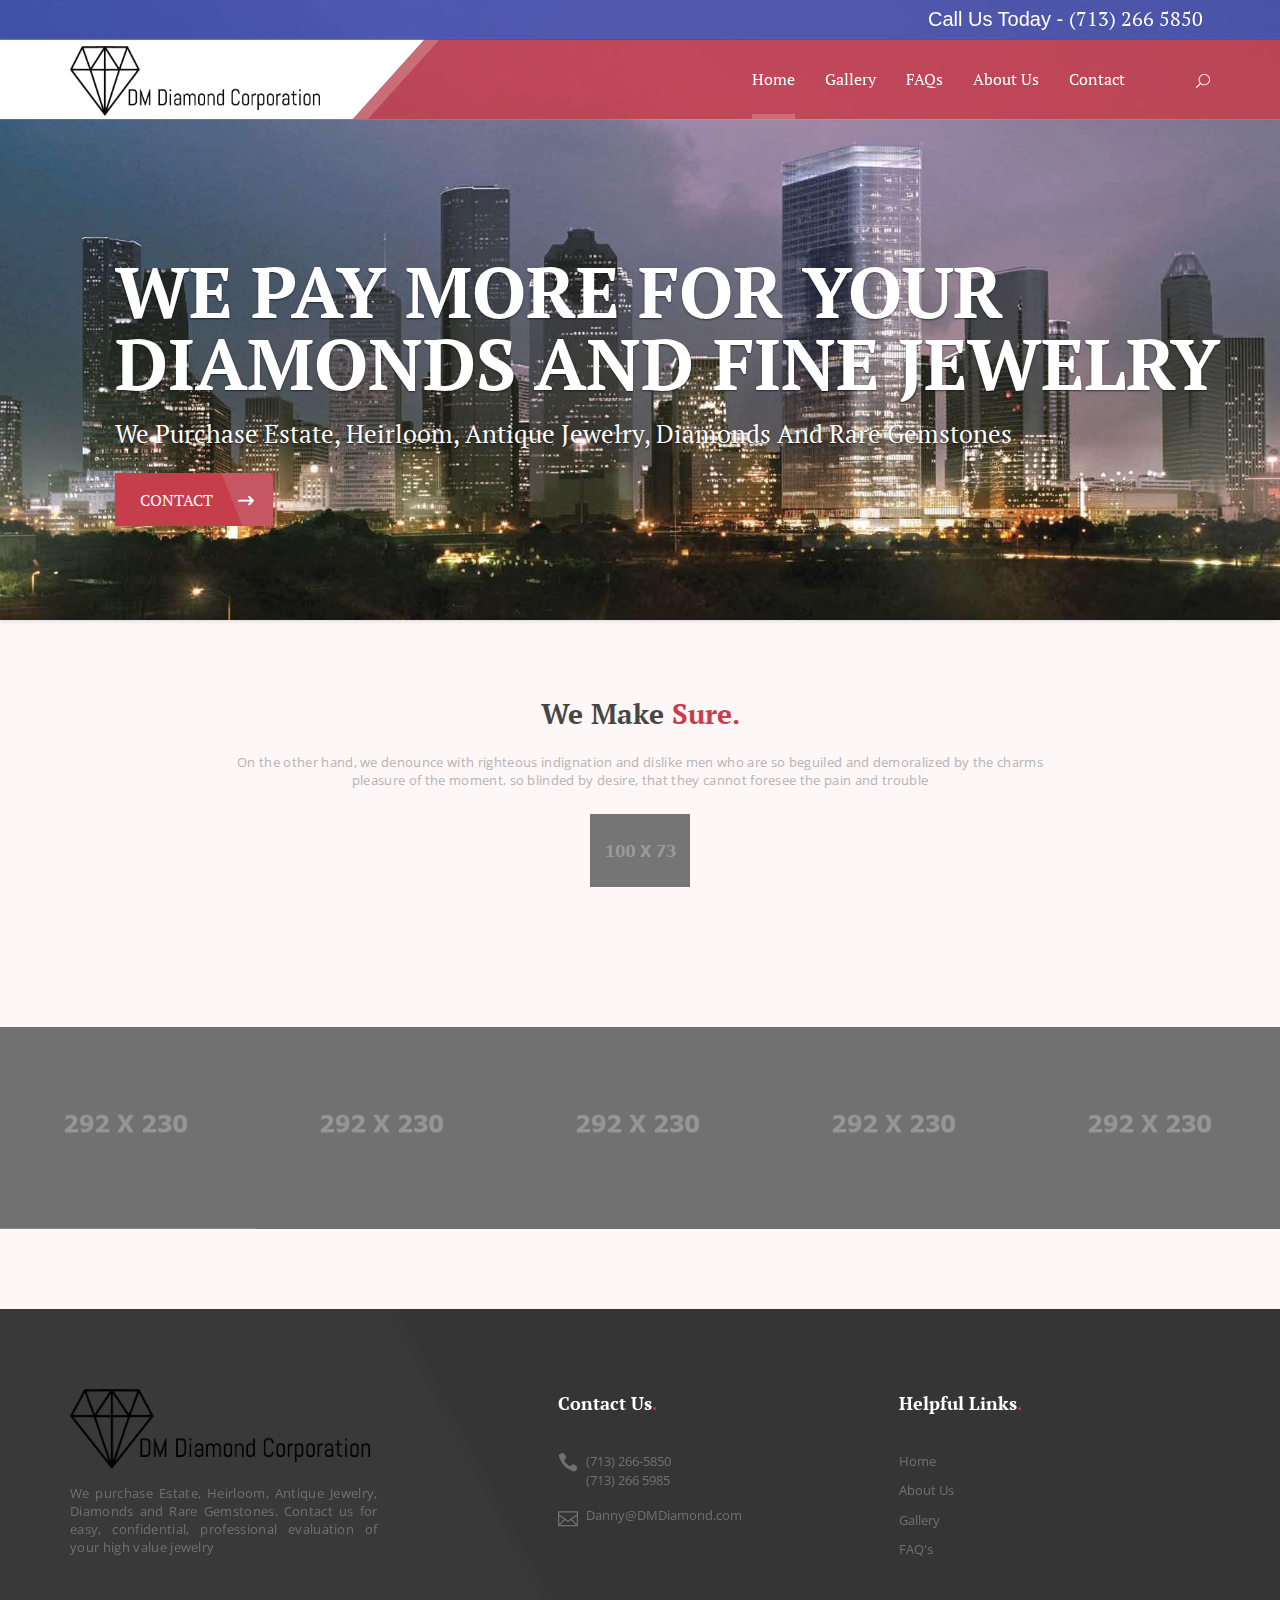
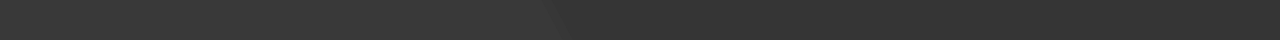
==== home.html @ f1d13ac7 "first commit" ====
<!DOCTYPE html>
<html lang="en">
<head>
    <meta charset="UTF-8">
    <title>Houston Diamond and Jewelry Buyers</title>

    <meta name="description" content="Houston Diamond Buyers - Jewlery Buyer - Diamond Wholesale - certified diamonds - estate - antique - heirloom - high value fine jewerly">
    <meta name="author" content="Lucid_Lunchbox">
    
    <meta name="viewport" content="width=device-width, initial-scale=1.0">
    <!-- <meta http-equiv="X-UA-Compatible" content="IE=9" />-->
    
    <!--Preloader CSS -->
    <link rel="stylesheet" href="css/preloader.css" />
    
    <!-- CSS -->
    <link rel="stylesheet" href="css/bootstrap.css" />
    <!-- Font icons -->
    <link href='http://fonts.googleapis.com/css?family=Open+Sans:300italic,400italic,600italic,700italic,800italic,400,300,600,700,800' rel='stylesheet' type='text/css'>
    <link href='http://fonts.googleapis.com/css?family=PT+Serif:400,400italic,700italic' rel='stylesheet' type='text/css'>
    <!--[if IE 7]>
    <link rel="stylesheet" href="css/fontello-ie7.css" ><![endif]-->
    
    <!-- Owl Carousel -->
    <link rel="stylesheet" href="css/owl.carousel.css" />
    <link rel="stylesheet" href="css/owl.theme.css" />
    <link rel="stylesheet" href="css/jquery.bxslider.css" />
    <!-- animate CSS -->
    <link rel="stylesheet" href="css/animate.css" />
    <!-- Custom CSS -->
    <link rel="stylesheet" href="css/search.css" />
    <link rel="stylesheet" href="css/font.css" />
    <link rel="stylesheet" href="css/style.css" />
    <link rel="stylesheet" href="css/responsive.css" />
    
    <!-- FAV AND TOUCH ICONS -->
    <link rel="icon" href="images/favicon.ico">
    <link rel="apple-touch-icon" href="images/apple-touch-icon.png">
    <link rel="apple-touch-icon" sizes="72x72" href="images/apple-touch-icon-72x72.png">
    <link rel="apple-touch-icon" sizes="114x114" href="images/apple-touch-icon-114x114.png">
    
    <!-- HTML5 shim, for IE6-8 support of HTML5 elements -->
    <!--[if lt IE 9]>
        <script src="http://html5shim.googlecode.com/svn/trunk/html5.js"></script>        
    <![endif]-->

    <!-- Media queries -->
    <!--[if lt IE 9]>
        <script src="http://css3-mediaqueries-js.googlecode.com/svn/trunk/css3-mediaqueries.js"></script>
    <![endif]-->
</head>

<body>

    <!-- Preloader -->
     <div id="SitePreloader">
        <div id="pre-loader"><div id="spinner"></div></div>
    </div>
    <!-- Preloader end -->
    
    <!-- Header Start -->
    <header class="header" id="header" >

        <ul class="bxslider">
            <li>
               <div class="item">
                    <img src="images/slider/1.jpg" alt="Houston Diamonds and Fine Jewerly" height="620px" />
                    <div class="carousel-caption">
                        <div class="container">
                            <h1>We Pay More For your Diamonds and Fine Jewelry</h1>
                            <h6>We purchase Estate, Heirloom, Antique Jewelry, Diamonds and Rare Gemstones</h6>
                            <a href="contact.html" class="btn">
                                <span class="btn-text">Contact</span> 
                                <strong class="btn-icon">
                                    <span class="arrow_right"></span>     
                                </strong>
                            </a>
                        </div>    
                     </div>
                    
                </div>
                    
            </li>

            
        </ul><!-- /.bxSlider -->
          
        <div class="top-bar">
            <div class="container" align="right">
                <span style="font-size:20px;">Call Us Today - <a href="+7132665850" style="color:#ffffff">(713) 266 5850</a></span> &nbsp;
            
            
            </div>
        </div><!-- /.top-bar -->
        <div class="navbar navbar-home navbar-fixed-top" role="navigation">
            <div class="brand-nav">
                <div class="leftDiv"></div>
                <div class="container">
                    <div class="row">
                        <div class="col-sm-3">
                            <a href="home.html"><img src="images/logo.png" alt="logo" height="70px" width="250px" /></a>
                        </div>
                        <div class="col-sm-9 navfix">
                            <nav class="navbar navbar-default navbar-fixed-top">
                                <div class="container-fluid">
                                    <!-- Brand and toggle get grouped for better mobile display -->
                                    <div class="navbar-header">
                                        <button type="button" class="navbar-toggle collapsed" data-toggle="collapse" data-target="#bs-example-navbar-collapse-1" aria-expanded="false">
                                            <span class="sr-only">Toggle navigation</span>
                                            <span class="icon-bar"></span>
                                            <span class="icon-bar"></span>
                                            <span class="icon-bar"></span>
                                        </button>
                                    </div>

                                    <!-- Collect the nav links, forms, and other content for toggling -->
                                    <div class="collapse navbar-collapse" id="bs-example-navbar-collapse-1">
                                        <ul class="nav navbar-nav">
                                            <li class="active"><a href="home.html">Home</a></li>
                                            <li><a href="gallery.html">Gallery</a></li>
                                            <li><a href="faq.html">FAQs</a></li>
                                            <li><a href="about.html">About Us</a></li>
                                            <li><a href="contact.html">Contact</a></li>
                                        </ul>
                                    </div><!-- /.navbar-collapse -->
                                </div><!-- /.container-fluid -->
                                    <div class="barIcon">
                                        <div id="sb-search" class="sb-search">
                                            <form>
                                                <input class="sb-search-input" placeholder="Search" type="text" value="" name="search" id="search">
                                                <input class="sb-search-submit" type="submit" value="">
                                                <span class="fa icon_search"></span>
                                            </form>
                                        </div>
                                    </div>
                                </div>
                            </nav>
                        </div>
                    </div>
                </div>
            </div>
        </div><!-- /.navbar -->
    </header>
    <!-- Header End -->
    
    <!-- Intro Section Start -->
    <section class="intro">
        <div class="container text-center">
            <h2>We Make <strong class="red">Sure.</strong></h2>  
            <p>On the other hand, we denounce with righteous indignation and dislike men who are so beguiled and demoralized by the charms pleasure of the moment, so blinded by desire, that they cannot foresee the pain and trouble</p>
            <img src="images/signature.png" alt="signature"/>
        </div>
    </section>

    
    <!-- Case Study Start -->
    <section class="case-studies" id="case">
        <div class="picture-gallery">
                
            
            <div id="owl-last">
          
                <div class="item">
                    <a href="case.html">
                        <img src="images/case/1.png" alt="Owl Image">
                        <div class="owl-lasttext case-effect">
                            <p>Insuerance Issue</p>
                        </div>
                    </a>    

                </div>
                
                <div class="item">
                    <a href="case.html">
                        <img src="images/case/2.png" alt="Owl Image">
                        <div class="owl-lasttext case-effect">
                            <p>Insuerance Issue</p>
                        </div>
                    </a>    

                </div>
                
                <div class="item">
                    <a href="case.html">
                        <img src="images/case/3.png" alt="Owl Image">
                        <div class="owl-lasttext case-effect">
                            <p>Insuerance Issue</p>
                        </div>
                    </a>    
                </div>
                
                <div class="item">
                    <a href="case.html">
                        <img src="images/case/4.png" alt="Owl Image">
                        <div class="owl-lasttext case-effect">
                            <p>Insuerance Issue</p>
                        </div>
                    </a>    
                </div>
                
                <div class="item">
                    <a href="case.html">    
                        <img src="images/case/5.png" alt="Owl Image">
                        <div class="owl-lasttext case-effect">
                            <p>Insuerance Issue</p>
                        </div>
                    </a>    
                </div>
                
                
                <div class="item">
                    <a href="case.html">
                        <img src="images/case/1.png" alt="Owl Image">
                        <div class="owl-lasttext case-effect">
                            <p>Insuerance Issue</p>
                        </div>
                    </a>    

                </div>
                
                <div class="item">
                    <a href="case.html">
                        <img src="images/case/2.png" alt="Owl Image">
                        <div class="owl-lasttext case-effect">
                            <p>Insuerance Issue</p>
                        </div>
                    </a>    

                </div>
                
                <div class="item">
                    <a href="case.html">
                        <img src="images/case/3.png" alt="Owl Image">
                        <div class="owl-lasttext case-effect">
                            <p>Insuerance Issue</p>
                        </div>
                    </a>    
                </div>
                
                <div class="item">
                    <a href="case.html">
                        <img src="images/case/4.png" alt="Owl Image">
                        <div class="owl-lasttext case-effect">
                            <p>Insuerance Issue</p>
                        </div>
                    </a>    
                </div>
                
                <div class="item">
                    <a href="case.html">    
                        <img src="images/case/5.png" alt="Owl Image">
                        <div class="owl-lasttext case-effect">
                            <p>Insuerance Issue</p>
                        </div>
                    </a>    
                </div>
                
              
            </div>
    
        </div>
    </section>
    <!-- Case Study End -->
   
    
    
    <footer>    
        <div class="footer">
            <div class="overlay">    
                <div class="container">
                    <div class="row">
                        <div class="col-md-5 col-sm-12 z-index">
                            <div class="footer-left">
                                <a href="home.html"><img src="images/logo.png" width="300px" height="80px" alt="logo2" /></a>
                                <p>We purchase Estate, Heirloom, Antique Jewelry, Diamonds and Rare Gemstones.  Contact us for easy, confidential, professional evaluation of your high value jewelry

 </p>


                            </div>
                        </div>
                        <div class="col-md-7 col-sm-12">
                            <div class="row">
                                <div class="col-md-6 col-sm-6 col-xs-12 z-index">
                                    <div class="contact-area">
                                        <h3>Contact Us<strong class="red">.</strong></h3>


                                        <div class="form-group">
                                            <div class="colxs1"><i class="icon_phone"></i></div>
                                            <div class="colxs11"><span><a href="+7132665850">(713) 266-5850</a><br/><a href="+7132665985">(713) 266 5985</a></span></div>
                                         </div>

                                        <div class="form-group">
                                            <div class="colxs1"><i class=" icon_mail_alt"></i></div>
                                            <div class="colxs11"><a href="danny@dmdiamond.com"> Danny@DMDiamond.com</a></div>
                                         </div>
                                        </div>
                                </div>

                                 <div class="col-md-3 col-sm-3 col-xs-6 z-index">
                                    <h3>Helpful Links<strong class="red">.</strong></h3>
                                    <ul class="list-unstyled">
                                        <li><a href="home.html">Home</a></li>    
                                        <li><a href="about.html">About Us</a></li>    
                                        <li><a href="gallery.html">Gallery</a></li>                                    
                                        <li><a href="faqs.html">FAQ's</a></li>    
                                    </ul>
                                </div>

                                
 


                            </div>
                        </div>
                    </div>
                </div>
            
                </div>
          <!-- Branding  <div class="copy-right text-center">
                <p> &copy; ThemeBeer. All rights reserved.</p>
            </div>
          -->  
            
        
        </div>   
    </footer>
    
    <script src="js/jquery-2.1.3.js"></script>
    <script src="js/bootstrap.js"></script>
    <script src="js/owl.carousel.js"></script>
    <script src="js/jquery.bxslider.js"></script>
    <script src="js/counter.js"></script>
    <script src="js/classie.js"></script>
    <script src="js/uisearch.js"></script>
    <script src="js/wow.min.js"></script>
    <!-- Navigation -->
    <script src="js/jquery.nav.js"></script>
    <script type="text/javascript" src="js/jquery.scrollTo.min.js"></script>
    <script type="text/javascript" src="js/jquery.localScroll.min.js"></script>
    <!-- Custom Script -->
    <script type="text/javascript" src="js/custom.js"></script>   
    <script>
        new WOW().init();
    </script>
    
</body>
</html>
---- css/preloader.css ----
#SitePreloader {
    position: fixed;
    z-index: 99999;
    width: 100%;
    height: 100%;
    top: 0;
    left: 0;
    background-color: #f1f1f1;
    color: #524D48;
}
#pre-loader {
	display: block;
	position: relative;
	left: 50%;
	top: 50%;
  width:40px;
  height:40px;
  border-radius:50%;
  background:linear-gradient(rgba(175, 55, 67, 1) -40%,rgba(159, 63, 73, 0.3) 60%);
  animation:rotate-right 1.8s linear infinite;
}

#pre-loader #spinner {
  padding:5px;
  animation:rotate-left .6s linear infinite;
}
#spinner:after {
  content:"";
  display:block;
  width:30px;
  height:30px;
  border-radius:50%;
  background:#f1f1f1;
}

@keyframes rotate-right {
  0% {transform:rotate(0deg);}
  100% {transform:rotate(360deg);}
}
@keyframes rotate-left {
  0% {transform:rotate(0deg);}
  100% {transform:rotate(-360deg);}
}
---- css/search.css ----
.sb-search {
	position: relative;
	margin-top: 10px;
	width: 0%;
	min-width: 60px;
	height: 60px;
	float: right;
	overflow: hidden;
	-webkit-transition: width 0.3s;
	-moz-transition: width 0.3s;
	transition: width 0.3s;
	-webkit-backface-visibility: hidden;
}
.sb-search-input {
	position: absolute;
	top: 0;
	right: 0;
	border: none;
	outline: none;
	background: transparent;
	width: 80%;
	height: 60px;
	margin: 0;
	z-index: 10;
	padding: 20px 65px 20px 20px;
	font-size: 13px;
	color: #fff;
	border-bottom: 5px solid transparent;
}
.sb-search-input::-webkit-input-placeholder {
	color: #fff;
	opacity: 1;
}

.sb-search-input::-moz-placeholder {
	color: #fff;
	opacity: 1;
}

.sb-search-input:-ms-input-placeholder {
	color: #fff;
	opacity: 1;
}

.barIcon .fa,
.sb-search-submit  {
	display: block;
	position: absolute;
	right: 0;
	top: 0;
	padding: 0;
	margin: 25px 0 0;
	text-align: center;
	cursor: pointer;
}

.sb-search-submit {
	/*background: #fff; /* IE needs this */*/
	-ms-filter: "progid:DXImageTransform.Microsoft.Alpha(Opacity=0)"; /* IE 8 */
    filter: alpha(opacity=0); /* IE 5-7 */
    opacity: 0;
	color: transparent;
	border: none;
	outline: none;
	z-index: -1;
}
.barIcon .fa {
	display: inline-block;
	color: #fff;
	/* background: rgba(197, 55, 70, 0.85) none repeat scroll 0 0; */
	z-index: 90;
	font-size: 14px;
	speak: none;
	font-style: normal;
	font-weight: normal;
	font-variant: normal;
	text-transform: none;
	-webkit-font-smoothing: antialiased;
}

/* Open state */
.sb-search.sb-search-open,
.no-js .sb-search {
	width: 100%;
}

.sb-search.sb-search-open .fa,
.no-js .sb-search .fa {
	/*background: #da6d0d;*/
	color: #fff;
	z-index: 11;
}

.sb-search.sb-search-open .sb-search-input {
    background: #b34552;
    border-bottom: 5px solid #cd6d77;
}

.sb-search.sb-search-open .sb-search-submit,
.no-js .sb-search .sb-search-submit {
	z-index: 200;
}
---- css/font.css ----
@font-face {
	font-family: 'ElegantIcons';
	src:url('fonts/ElegantIcons.eot');
	src:url('fonts/ElegantIcons.eot?#iefix') format('embedded-opentype'),
		url('fonts/ElegantIcons.woff') format('woff'),
		url('fonts/ElegantIcons.ttf') format('truetype'),
		url('fonts/ElegantIcons.svg#ElegantIcons') format('svg');
	font-weight: normal;
	font-style: normal;
}

/* Use the following CSS code if you want to use data attributes for inserting your icons */
[data-icon]:before {
	font-family: 'ElegantIcons';
	content: attr(data-icon);
	speak: none;
	font-weight: normal;
	font-variant: normal;
	text-transform: none;
	line-height: 1;
	-webkit-font-smoothing: antialiased;
	-moz-osx-font-smoothing: grayscale;
}

/* Use the following CSS code if you want to have a class per icon */
/*
Instead of a list of all class selectors,
you can use the generic selector below, but it's slower:
[class*="your-class-prefix"] {
*/
.arrow_up, .arrow_down, .arrow_left, .arrow_right, .arrow_left-up, .arrow_right-up, .arrow_right-down, .arrow_left-down, .arrow-up-down, .arrow_up-down_alt, .arrow_left-right_alt, .arrow_left-right, .arrow_expand_alt2, .arrow_expand_alt, .arrow_condense, .arrow_expand, .arrow_move, .arrow_carrot-up, .arrow_carrot-down, .arrow_carrot-left, .arrow_carrot-right, .arrow_carrot-2up, .arrow_carrot-2down, .arrow_carrot-2left, .arrow_carrot-2right, .arrow_carrot-up_alt2, .arrow_carrot-down_alt2, .arrow_carrot-left_alt2, .arrow_carrot-right_alt2, .arrow_carrot-2up_alt2, .arrow_carrot-2down_alt2, .arrow_carrot-2left_alt2, .arrow_carrot-2right_alt2, .arrow_triangle-up, .arrow_triangle-down, .arrow_triangle-left, .arrow_triangle-right, .arrow_triangle-up_alt2, .arrow_triangle-down_alt2, .arrow_triangle-left_alt2, .arrow_triangle-right_alt2, .arrow_back, .icon_minus-06, .icon_plus, .icon_close, .icon_check, .icon_minus_alt2, .icon_plus_alt2, .icon_close_alt2, .icon_check_alt2, .icon_zoom-out_alt, .icon_zoom-in_alt, .icon_search, .icon_box-empty, .icon_box-selected, .icon_minus-box, .icon_plus-box, .icon_box-checked, .icon_circle-empty, .icon_circle-slelected, .icon_stop_alt2, .icon_stop, .icon_pause_alt2, .icon_pause, .icon_menu, .icon_menu-square_alt2, .icon_menu-circle_alt2, .icon_ul, .icon_ol, .icon_adjust-horiz, .icon_adjust-vert, .icon_document_alt, .icon_documents_alt, .icon_pencil, .icon_pencil-edit_alt, .icon_pencil-edit, .icon_folder-alt, .icon_folder-open_alt, .icon_folder-add_alt, .icon_info_alt, .icon_error-oct_alt, .icon_error-circle_alt, .icon_error-triangle_alt, .icon_question_alt2, .icon_question, .icon_comment_alt, .icon_chat_alt, .icon_vol-mute_alt, .icon_volume-low_alt, .icon_volume-high_alt, .icon_quotations, .icon_quotations_alt2, .icon_clock_alt, .icon_lock_alt, .icon_lock-open_alt, .icon_key_alt, .icon_cloud_alt, .icon_cloud-upload_alt, .icon_cloud-download_alt, .icon_image, .icon_images, .icon_lightbulb_alt, .icon_gift_alt, .icon_house_alt, .icon_genius, .icon_mobile, .icon_tablet, .icon_laptop, .icon_desktop, .icon_camera_alt, .icon_mail_alt, .icon_cone_alt, .icon_ribbon_alt, .icon_bag_alt, .icon_creditcard, .icon_cart_alt, .icon_paperclip, .icon_tag_alt, .icon_tags_alt, .icon_trash_alt, .icon_cursor_alt, .icon_mic_alt, .icon_compass_alt, .icon_pin_alt, .icon_pushpin_alt, .icon_map_alt, .icon_drawer_alt, .icon_toolbox_alt, .icon_book_alt, .icon_calendar, .icon_film, .icon_table, .icon_contacts_alt, .icon_headphones, .icon_lifesaver, .icon_piechart, .icon_refresh, .icon_link_alt, .icon_link, .icon_loading, .icon_blocked, .icon_archive_alt, .icon_heart_alt, .icon_star_alt, .icon_star-half_alt, .icon_star, .icon_star-half, .icon_tools, .icon_tool, .icon_cog, .icon_cogs, .arrow_up_alt, .arrow_down_alt, .arrow_left_alt, .arrow_right_alt, .arrow_left-up_alt, .arrow_right-up_alt, .arrow_right-down_alt, .arrow_left-down_alt, .arrow_condense_alt, .arrow_expand_alt3, .arrow_carrot_up_alt, .arrow_carrot-down_alt, .arrow_carrot-left_alt, .arrow_carrot-right_alt, .arrow_carrot-2up_alt, .arrow_carrot-2dwnn_alt, .arrow_carrot-2left_alt, .arrow_carrot-2right_alt, .arrow_triangle-up_alt, .arrow_triangle-down_alt, .arrow_triangle-left_alt, .arrow_triangle-right_alt, .icon_minus_alt, .icon_plus_alt, .icon_close_alt, .icon_check_alt, .icon_zoom-out, .icon_zoom-in, .icon_stop_alt, .icon_menu-square_alt, .icon_menu-circle_alt, .icon_document, .icon_documents, .icon_pencil_alt, .icon_folder, .icon_folder-open, .icon_folder-add, .icon_folder_upload, .icon_folder_download, .icon_info, .icon_error-circle, .icon_error-oct, .icon_error-triangle, .icon_question_alt, .icon_comment, .icon_chat, .icon_vol-mute, .icon_volume-low, .icon_volume-high, .icon_quotations_alt, .icon_clock, .icon_lock, .icon_lock-open, .icon_key, .icon_cloud, .icon_cloud-upload, .icon_cloud-download, .icon_lightbulb, .icon_gift, .icon_house, .icon_camera, .icon_mail, .icon_cone, .icon_ribbon, .icon_bag, .icon_cart, .icon_tag, .icon_tags, .icon_trash, .icon_cursor, .icon_mic, .icon_compass, .icon_pin, .icon_pushpin, .icon_map, .icon_drawer, .icon_toolbox, .icon_book, .icon_contacts, .icon_archive, .icon_heart, .icon_profile, .icon_group, .icon_grid-2x2, .icon_grid-3x3, .icon_music, .icon_pause_alt, .icon_phone, .icon_upload, .icon_download, .social_facebook, .social_twitter, .social_pinterest, .social_googleplus, .social_tumblr, .social_tumbleupon, .social_wordpress, .social_instagram, .social_dribbble, .social_vimeo, .social_linkedin, .social_rss, .social_deviantart, .social_share, .social_myspace, .social_skype, .social_youtube, .social_picassa, .social_googledrive, .social_flickr, .social_blogger, .social_spotify, .social_delicious, .social_facebook_circle, .social_twitter_circle, .social_pinterest_circle, .social_googleplus_circle, .social_tumblr_circle, .social_stumbleupon_circle, .social_wordpress_circle, .social_instagram_circle, .social_dribbble_circle, .social_vimeo_circle, .social_linkedin_circle, .social_rss_circle, .social_deviantart_circle, .social_share_circle, .social_myspace_circle, .social_skype_circle, .social_youtube_circle, .social_picassa_circle, .social_googledrive_alt2, .social_flickr_circle, .social_blogger_circle, .social_spotify_circle, .social_delicious_circle, .social_facebook_square, .social_twitter_square, .social_pinterest_square, .social_googleplus_square, .social_tumblr_square, .social_stumbleupon_square, .social_wordpress_square, .social_instagram_square, .social_dribbble_square, .social_vimeo_square, .social_linkedin_square, .social_rss_square, .social_deviantart_square, .social_share_square, .social_myspace_square, .social_skype_square, .social_youtube_square, .social_picassa_square, .social_googledrive_square, .social_flickr_square, .social_blogger_square, .social_spotify_square, .social_delicious_square, .icon_printer, .icon_calulator, .icon_building, .icon_floppy, .icon_drive, .icon_search-2, .icon_id, .icon_id-2, .icon_puzzle, .icon_like, .icon_dislike, .icon_mug, .icon_currency, .icon_wallet, .icon_pens, .icon_easel, .icon_flowchart, .icon_datareport, .icon_briefcase, .icon_shield, .icon_percent, .icon_globe, .icon_globe-2, .icon_target, .icon_hourglass, .icon_balance, .icon_rook, .icon_printer-alt, .icon_calculator_alt, .icon_building_alt, .icon_floppy_alt, .icon_drive_alt, .icon_search_alt, .icon_id_alt, .icon_id-2_alt, .icon_puzzle_alt, .icon_like_alt, .icon_dislike_alt, .icon_mug_alt, .icon_currency_alt, .icon_wallet_alt, .icon_pens_alt, .icon_easel_alt, .icon_flowchart_alt, .icon_datareport_alt, .icon_briefcase_alt, .icon_shield_alt, .icon_percent_alt, .icon_globe_alt, .icon_clipboard {
	font-family: 'ElegantIcons';
	speak: none;
	font-style: normal;
	font-weight: normal;
	font-variant: normal;
	text-transform: none;
	line-height: 1;
	-webkit-font-smoothing: antialiased;
}
.arrow_up:before {
	content: "\21";
}
.arrow_down:before {
	content: "\22";
}
.arrow_left:before {
	content: "\23";
}
.arrow_right:before {
	content: "\24";
}
.arrow_left-up:before {
	content: "\25";
}
.arrow_right-up:before {
	content: "\26";
}
.arrow_right-down:before {
	content: "\27";
}
.arrow_left-down:before {
	content: "\28";
}
.arrow-up-down:before {
	content: "\29";
}
.arrow_up-down_alt:before {
	content: "\2a";
}
.arrow_left-right_alt:before {
	content: "\2b";
}
.arrow_left-right:before {
	content: "\2c";
}
.arrow_expand_alt2:before {
	content: "\2d";
}
.arrow_expand_alt:before {
	content: "\2e";
}
.arrow_condense:before {
	content: "\2f";
}
.arrow_expand:before {
	content: "\30";
}
.arrow_move:before {
	content: "\31";
}
.arrow_carrot-up:before {
	content: "\32";
}
.arrow_carrot-down:before {
	content: "\33";
}
.arrow_carrot-left:before {
	content: "\34";
}
.arrow_carrot-right:before {
	content: "\35";
}
.arrow_carrot-2up:before {
	content: "\36";
}
.arrow_carrot-2down:before {
	content: "\37";
}
.arrow_carrot-2left:before {
	content: "\38";
}
.arrow_carrot-2right:before {
	content: "\39";
}
.arrow_carrot-up_alt2:before {
	content: "\3a";
}
.arrow_carrot-down_alt2:before {
	content: "\3b";
}
.arrow_carrot-left_alt2:before {
	content: "\3c";
}
.arrow_carrot-right_alt2:before {
	content: "\3d";
}
.arrow_carrot-2up_alt2:before {
	content: "\3e";
}
.arrow_carrot-2down_alt2:before {
	content: "\3f";
}
.arrow_carrot-2left_alt2:before {
	content: "\40";
}
.arrow_carrot-2right_alt2:before {
	content: "\41";
}
.arrow_triangle-up:before {
	content: "\42";
}
.arrow_triangle-down:before {
	content: "\43";
}
.arrow_triangle-left:before {
	content: "\44";
}
.arrow_triangle-right:before {
	content: "\45";
}
.arrow_triangle-up_alt2:before {
	content: "\46";
}
.arrow_triangle-down_alt2:before {
	content: "\47";
}
.arrow_triangle-left_alt2:before {
	content: "\48";
}
.arrow_triangle-right_alt2:before {
	content: "\49";
}
.arrow_back:before {
	content: "\4a";
}
.icon_minus-06:before {
	content: "\4b";
}
.icon_plus:before {
	content: "\4c";
}
.icon_close:before {
	content: "\4d";
}
.icon_check:before {
	content: "\4e";
}
.icon_minus_alt2:before {
	content: "\4f";
}
.icon_plus_alt2:before {
	content: "\50";
}
.icon_close_alt2:before {
	content: "\51";
}
.icon_check_alt2:before {
	content: "\52";
}
.icon_zoom-out_alt:before {
	content: "\53";
}
.icon_zoom-in_alt:before {
	content: "\54";
}
.icon_search:before {
	content: "\55";
}
.icon_box-empty:before {
	content: "\56";
}
.icon_box-selected:before {
	content: "\57";
}
.icon_minus-box:before {
	content: "\58";
}
.icon_plus-box:before {
	content: "\59";
}
.icon_box-checked:before {
	content: "\5a";
}
.icon_circle-empty:before {
	content: "\5b";
}
.icon_circle-slelected:before {
	content: "\5c";
}
.icon_stop_alt2:before {
	content: "\5d";
}
.icon_stop:before {
	content: "\5e";
}
.icon_pause_alt2:before {
	content: "\5f";
}
.icon_pause:before {
	content: "\60";
}
.icon_menu:before {
	content: "\61";
}
.icon_menu-square_alt2:before {
	content: "\62";
}
.icon_menu-circle_alt2:before {
	content: "\63";
}
.icon_ul:before {
	content: "\64";
}
.icon_ol:before {
	content: "\65";
}
.icon_adjust-horiz:before {
	content: "\66";
}
.icon_adjust-vert:before {
	content: "\67";
}
.icon_document_alt:before {
	content: "\68";
}
.icon_documents_alt:before {
	content: "\69";
}
.icon_pencil:before {
	content: "\6a";
}
.icon_pencil-edit_alt:before {
	content: "\6b";
}
.icon_pencil-edit:before {
	content: "\6c";
}
.icon_folder-alt:before {
	content: "\6d";
}
.icon_folder-open_alt:before {
	content: "\6e";
}
.icon_folder-add_alt:before {
	content: "\6f";
}
.icon_info_alt:before {
	content: "\70";
}
.icon_error-oct_alt:before {
	content: "\71";
}
.icon_error-circle_alt:before {
	content: "\72";
}
.icon_error-triangle_alt:before {
	content: "\73";
}
.icon_question_alt2:before {
	content: "\74";
}
.icon_question:before {
	content: "\75";
}
.icon_comment_alt:before {
	content: "\76";
}
.icon_chat_alt:before {
	content: "\77";
}
.icon_vol-mute_alt:before {
	content: "\78";
}
.icon_volume-low_alt:before {
	content: "\79";
}
.icon_volume-high_alt:before {
	content: "\7a";
}
.icon_quotations:before {
	content: "\7b";
}
.icon_quotations_alt2:before {
	content: "\7c";
}
.icon_clock_alt:before {
	content: "\7d";
}
.icon_lock_alt:before {
	content: "\7e";
}
.icon_lock-open_alt:before {
	content: "\e000";
}
.icon_key_alt:before {
	content: "\e001";
}
.icon_cloud_alt:before {
	content: "\e002";
}
.icon_cloud-upload_alt:before {
	content: "\e003";
}
.icon_cloud-download_alt:before {
	content: "\e004";
}
.icon_image:before {
	content: "\e005";
}
.icon_images:before {
	content: "\e006";
}
.icon_lightbulb_alt:before {
	content: "\e007";
}
.icon_gift_alt:before {
	content: "\e008";
}
.icon_house_alt:before {
	content: "\e009";
}
.icon_genius:before {
	content: "\e00a";
}
.icon_mobile:before {
	content: "\e00b";
}
.icon_tablet:before {
	content: "\e00c";
}
.icon_laptop:before {
	content: "\e00d";
}
.icon_desktop:before {
	content: "\e00e";
}
.icon_camera_alt:before {
	content: "\e00f";
}
.icon_mail_alt:before {
	content: "\e010";
}
.icon_cone_alt:before {
	content: "\e011";
}
.icon_ribbon_alt:before {
	content: "\e012";
}
.icon_bag_alt:before {
	content: "\e013";
}
.icon_creditcard:before {
	content: "\e014";
}
.icon_cart_alt:before {
	content: "\e015";
}
.icon_paperclip:before {
	content: "\e016";
}
.icon_tag_alt:before {
	content: "\e017";
}
.icon_tags_alt:before {
	content: "\e018";
}
.icon_trash_alt:before {
	content: "\e019";
}
.icon_cursor_alt:before {
	content: "\e01a";
}
.icon_mic_alt:before {
	content: "\e01b";
}
.icon_compass_alt:before {
	content: "\e01c";
}
.icon_pin_alt:before {
	content: "\e01d";
}
.icon_pushpin_alt:before {
	content: "\e01e";
}
.icon_map_alt:before {
	content: "\e01f";
}
.icon_drawer_alt:before {
	content: "\e020";
}
.icon_toolbox_alt:before {
	content: "\e021";
}
.icon_book_alt:before {
	content: "\e022";
}
.icon_calendar:before {
	content: "\e023";
}
.icon_film:before {
	content: "\e024";
}
.icon_table:before {
	content: "\e025";
}
.icon_contacts_alt:before {
	content: "\e026";
}
.icon_headphones:before {
	content: "\e027";
}
.icon_lifesaver:before {
	content: "\e028";
}
.icon_piechart:before {
	content: "\e029";
}
.icon_refresh:before {
	content: "\e02a";
}
.icon_link_alt:before {
	content: "\e02b";
}
.icon_link:before {
	content: "\e02c";
}
.icon_loading:before {
	content: "\e02d";
}
.icon_blocked:before {
	content: "\e02e";
}
.icon_archive_alt:before {
	content: "\e02f";
}
.icon_heart_alt:before {
	content: "\e030";
}
.icon_star_alt:before {
	content: "\e031";
}
.icon_star-half_alt:before {
	content: "\e032";
}
.icon_star:before {
	content: "\e033";
}
.icon_star-half:before {
	content: "\e034";
}
.icon_tools:before {
	content: "\e035";
}
.icon_tool:before {
	content: "\e036";
}
.icon_cog:before {
	content: "\e037";
}
.icon_cogs:before {
	content: "\e038";
}
.arrow_up_alt:before {
	content: "\e039";
}
.arrow_down_alt:before {
	content: "\e03a";
}
.arrow_left_alt:before {
	content: "\e03b";
}
.arrow_right_alt:before {
	content: "\e03c";
}
.arrow_left-up_alt:before {
	content: "\e03d";
}
.arrow_right-up_alt:before {
	content: "\e03e";
}
.arrow_right-down_alt:before {
	content: "\e03f";
}
.arrow_left-down_alt:before {
	content: "\e040";
}
.arrow_condense_alt:before {
	content: "\e041";
}
.arrow_expand_alt3:before {
	content: "\e042";
}
.arrow_carrot_up_alt:before {
	content: "\e043";
}
.arrow_carrot-down_alt:before {
	content: "\e044";
}
.arrow_carrot-left_alt:before {
	content: "\e045";
}
.arrow_carrot-right_alt:before {
	content: "\e046";
}
.arrow_carrot-2up_alt:before {
	content: "\e047";
}
.arrow_carrot-2dwnn_alt:before {
	content: "\e048";
}
.arrow_carrot-2left_alt:before {
	content: "\e049";
}
.arrow_carrot-2right_alt:before {
	content: "\e04a";
}
.arrow_triangle-up_alt:before {
	content: "\e04b";
}
.arrow_triangle-down_alt:before {
	content: "\e04c";
}
.arrow_triangle-left_alt:before {
	content: "\e04d";
}
.arrow_triangle-right_alt:before {
	content: "\e04e";
}
.icon_minus_alt:before {
	content: "\e04f";
}
.icon_plus_alt:before {
	content: "\e050";
}
.icon_close_alt:before {
	content: "\e051";
}
.icon_check_alt:before {
	content: "\e052";
}
.icon_zoom-out:before {
	content: "\e053";
}
.icon_zoom-in:before {
	content: "\e054";
}
.icon_stop_alt:before {
	content: "\e055";
}
.icon_menu-square_alt:before {
	content: "\e056";
}
.icon_menu-circle_alt:before {
	content: "\e057";
}
.icon_document:before {
	content: "\e058";
}
.icon_documents:before {
	content: "\e059";
}
.icon_pencil_alt:before {
	content: "\e05a";
}
.icon_folder:before {
	content: "\e05b";
}
.icon_folder-open:before {
	content: "\e05c";
}
.icon_folder-add:before {
	content: "\e05d";
}
.icon_folder_upload:before {
	content: "\e05e";
}
.icon_folder_download:before {
	content: "\e05f";
}
.icon_info:before {
	content: "\e060";
}
.icon_error-circle:before {
	content: "\e061";
}
.icon_error-oct:before {
	content: "\e062";
}
.icon_error-triangle:before {
	content: "\e063";
}
.icon_question_alt:before {
	content: "\e064";
}
.icon_comment:before {
	content: "\e065";
}
.icon_chat:before {
	content: "\e066";
}
.icon_vol-mute:before {
	content: "\e067";
}
.icon_volume-low:before {
	content: "\e068";
}
.icon_volume-high:before {
	content: "\e069";
}
.icon_quotations_alt:before {
	content: "\e06a";
}
.icon_clock:before {
	content: "\e06b";
}
.icon_lock:before {
	content: "\e06c";
}
.icon_lock-open:before {
	content: "\e06d";
}
.icon_key:before {
	content: "\e06e";
}
.icon_cloud:before {
	content: "\e06f";
}
.icon_cloud-upload:before {
	content: "\e070";
}
.icon_cloud-download:before {
	content: "\e071";
}
.icon_lightbulb:before {
	content: "\e072";
}
.icon_gift:before {
	content: "\e073";
}
.icon_house:before {
	content: "\e074";
}
.icon_camera:before {
	content: "\e075";
}
.icon_mail:before {
	content: "\e076";
}
.icon_cone:before {
	content: "\e077";
}
.icon_ribbon:before {
	content: "\e078";
}
.icon_bag:before {
	content: "\e079";
}
.icon_cart:before {
	content: "\e07a";
}
.icon_tag:before {
	content: "\e07b";
}
.icon_tags:before {
	content: "\e07c";
}
.icon_trash:before {
	content: "\e07d";
}
.icon_cursor:before {
	content: "\e07e";
}
.icon_mic:before {
	content: "\e07f";
}
.icon_compass:before {
	content: "\e080";
}
.icon_pin:before {
	content: "\e081";
}
.icon_pushpin:before {
	content: "\e082";
}
.icon_map:before {
	content: "\e083";
}
.icon_drawer:before {
	content: "\e084";
}
.icon_toolbox:before {
	content: "\e085";
}
.icon_book:before {
	content: "\e086";
}
.icon_contacts:before {
	content: "\e087";
}
.icon_archive:before {
	content: "\e088";
}
.icon_heart:before {
	content: "\e089";
}
.icon_profile:before {
	content: "\e08a";
}
.icon_group:before {
	content: "\e08b";
}
.icon_grid-2x2:before {
	content: "\e08c";
}
.icon_grid-3x3:before {
	content: "\e08d";
}
.icon_music:before {
	content: "\e08e";
}
.icon_pause_alt:before {
	content: "\e08f";
}
.icon_phone:before {
	content: "\e090";
}
.icon_upload:before {
	content: "\e091";
}
.icon_download:before {
	content: "\e092";
}
.social_facebook:before {
	content: "\e093";
}
.social_twitter:before {
	content: "\e094";
}
.social_pinterest:before {
	content: "\e095";
}
.social_googleplus:before {
	content: "\e096";
}
.social_tumblr:before {
	content: "\e097";
}
.social_tumbleupon:before {
	content: "\e098";
}
.social_wordpress:before {
	content: "\e099";
}
.social_instagram:before {
	content: "\e09a";
}
.social_dribbble:before {
	content: "\e09b";
}
.social_vimeo:before {
	content: "\e09c";
}
.social_linkedin:before {
	content: "\e09d";
}
.social_rss:before {
	content: "\e09e";
}
.social_deviantart:before {
	content: "\e09f";
}
.social_share:before {
	content: "\e0a0";
}
.social_myspace:before {
	content: "\e0a1";
}
.social_skype:before {
	content: "\e0a2";
}
.social_youtube:before {
	content: "\e0a3";
}
.social_picassa:before {
	content: "\e0a4";
}
.social_googledrive:before {
	content: "\e0a5";
}
.social_flickr:before {
	content: "\e0a6";
}
.social_blogger:before {
	content: "\e0a7";
}
.social_spotify:before {
	content: "\e0a8";
}
.social_delicious:before {
	content: "\e0a9";
}
.social_facebook_circle:before {
	content: "\e0aa";
}
.social_twitter_circle:before {
	content: "\e0ab";
}
.social_pinterest_circle:before {
	content: "\e0ac";
}
.social_googleplus_circle:before {
	content: "\e0ad";
}
.social_tumblr_circle:before {
	content: "\e0ae";
}
.social_stumbleupon_circle:before {
	content: "\e0af";
}
.social_wordpress_circle:before {
	content: "\e0b0";
}
.social_instagram_circle:before {
	content: "\e0b1";
}
.social_dribbble_circle:before {
	content: "\e0b2";
}
.social_vimeo_circle:before {
	content: "\e0b3";
}
.social_linkedin_circle:before {
	content: "\e0b4";
}
.social_rss_circle:before {
	content: "\e0b5";
}
.social_deviantart_circle:before {
	content: "\e0b6";
}
.social_share_circle:before {
	content: "\e0b7";
}
.social_myspace_circle:before {
	content: "\e0b8";
}
.social_skype_circle:before {
	content: "\e0b9";
}
.social_youtube_circle:before {
	content: "\e0ba";
}
.social_picassa_circle:before {
	content: "\e0bb";
}
.social_googledrive_alt2:before {
	content: "\e0bc";
}
.social_flickr_circle:before {
	content: "\e0bd";
}
.social_blogger_circle:before {
	content: "\e0be";
}
.social_spotify_circle:before {
	content: "\e0bf";
}
.social_delicious_circle:before {
	content: "\e0c0";
}
.social_facebook_square:before {
	content: "\e0c1";
}
.social_twitter_square:before {
	content: "\e0c2";
}
.social_pinterest_square:before {
	content: "\e0c3";
}
.social_googleplus_square:before {
	content: "\e0c4";
}
.social_tumblr_square:before {
	content: "\e0c5";
}
.social_stumbleupon_square:before {
	content: "\e0c6";
}
.social_wordpress_square:before {
	content: "\e0c7";
}
.social_instagram_square:before {
	content: "\e0c8";
}
.social_dribbble_square:before {
	content: "\e0c9";
}
.social_vimeo_square:before {
	content: "\e0ca";
}
.social_linkedin_square:before {
	content: "\e0cb";
}
.social_rss_square:before {
	content: "\e0cc";
}
.social_deviantart_square:before {
	content: "\e0cd";
}
.social_share_square:before {
	content: "\e0ce";
}
.social_myspace_square:before {
	content: "\e0cf";
}
.social_skype_square:before {
	content: "\e0d0";
}
.social_youtube_square:before {
	content: "\e0d1";
}
.social_picassa_square:before {
	content: "\e0d2";
}
.social_googledrive_square:before {
	content: "\e0d3";
}
.social_flickr_square:before {
	content: "\e0d4";
}
.social_blogger_square:before {
	content: "\e0d5";
}
.social_spotify_square:before {
	content: "\e0d6";
}
.social_delicious_square:before {
	content: "\e0d7";
}
.icon_printer:before {
	content: "\e103";
}
.icon_calulator:before {
	content: "\e0ee";
}
.icon_building:before {
	content: "\e0ef";
}
.icon_floppy:before {
	content: "\e0e8";
}
.icon_drive:before {
	content: "\e0ea";
}
.icon_search-2:before {
	content: "\e101";
}
.icon_id:before {
	content: "\e107";
}
.icon_id-2:before {
	content: "\e108";
}
.icon_puzzle:before {
	content: "\e102";
}
.icon_like:before {
	content: "\e106";
}
.icon_dislike:before {
	content: "\e0eb";
}
.icon_mug:before {
	content: "\e105";
}
.icon_currency:before {
	content: "\e0ed";
}
.icon_wallet:before {
	content: "\e100";
}
.icon_pens:before {
	content: "\e104";
}
.icon_easel:before {
	content: "\e0e9";
}
.icon_flowchart:before {
	content: "\e109";
}
.icon_datareport:before {
	content: "\e0ec";
}
.icon_briefcase:before {
	content: "\e0fe";
}
.icon_shield:before {
	content: "\e0f6";
}
.icon_percent:before {
	content: "\e0fb";
}
.icon_globe:before {
	content: "\e0e2";
}
.icon_globe-2:before {
	content: "\e0e3";
}
.icon_target:before {
	content: "\e0f5";
}
.icon_hourglass:before {
	content: "\e0e1";
}
.icon_balance:before {
	content: "\e0ff";
}
.icon_rook:before {
	content: "\e0f8";
}
.icon_printer-alt:before {
	content: "\e0fa";
}
.icon_calculator_alt:before {
	content: "\e0e7";
}
.icon_building_alt:before {
	content: "\e0fd";
}
.icon_floppy_alt:before {
	content: "\e0e4";
}
.icon_drive_alt:before {
	content: "\e0e5";
}
.icon_search_alt:before {
	content: "\e0f7";
}
.icon_id_alt:before {
	content: "\e0e0";
}
.icon_id-2_alt:before {
	content: "\e0fc";
}
.icon_puzzle_alt:before {
	content: "\e0f9";
}
.icon_like_alt:before {
	content: "\e0dd";
}
.icon_dislike_alt:before {
	content: "\e0f1";
}
.icon_mug_alt:before {
	content: "\e0dc";
}
.icon_currency_alt:before {
	content: "\e0f3";
}
.icon_wallet_alt:before {
	content: "\e0d8";
}
.icon_pens_alt:before {
	content: "\e0db";
}
.icon_easel_alt:before {
	content: "\e0f0";
}
.icon_flowchart_alt:before {
	content: "\e0df";
}
.icon_datareport_alt:before {
	content: "\e0f2";
}
.icon_briefcase_alt:before {
	content: "\e0f4";
}
.icon_shield_alt:before {
	content: "\e0d9";
}
.icon_percent_alt:before {
	content: "\e0da";
}
.icon_globe_alt:before {
	content: "\e0de";
}
.icon_clipboard:before {
	content: "\e0e6";
}


	.glyph {
		float: left;
		text-align: center;
		padding: .75em;
		margin: .4em 1.5em .75em 0;
		width: 6em;
text-shadow: none;
	}
        .glyph_big {
        font-size: 128px;
        color: #59c5dc;
        float: left;
        margin-right: 20px;
        }

        .glyph div { padding-bottom: 10px;}

	.glyph input {
		font-family: consolas, monospace;
		font-size: 12px;
		width: 100%;
		text-align: center;
		border: 0;
		box-shadow: 0 0 0 1px #ccc;
		padding: .2em;
                -moz-border-radius: 5px;
                -webkit-border-radius: 5px;
	}
	.centered {
		margin-left: auto;
		margin-right: auto;
	}
	.glyph .fs1 {
		font-size: 2em;
	}
---- css/style.css ----
/*
========================================================================
This css file will over write bootstrap css
------------------------------------------------------------------------
# Template Name: B&B Law
# Template URI: http://themebeer.com/
# Author: ThemeBeer
# Author URI: http://themebeer.com/
# Description: B&B Responsive Law Business HTML5 Template by ThemeBeer
# Version: 1.2
# License: GPL v2 or later
# License URI: http://www.gnu.org/licenses/old-licenses/gpl-2.0.html
# Tags: html, template, law, attorny, advocate, business, court
---------------------------------------------------------------------- 
========================================================================
*/

/*
========================================================================
Index
------------------------------------------------------------------------

# -  1.0 - General Styles
# -  2.0 - Header Styles
# -  3.0 - Intro Styles
# -  4.0 - Services Styles
# -  5.0 - Achievements Styles
# -  6.0 - About Styles
# -  7.0 - Case studies Styles
# -  8.0 - Blog Styles 
# -  9.0 - Promo Styles
# - 10.0 - Clients Styles
# - 11.0 - Team Styles 
# - 12.0 - Contact Styles
# - 13.0 - Blog-page Styles
# - 14.0 - footer Styles
*/

/*
========================================================================
# 1.0 - General Styles
------------------------------------------------------------------------
*/

body, html {
    font-size: 13px;
    color: #b1b1b1;
    font-smoothing: antialiased;
}
h1,
h2,
h3,
h4,
h5,
h6 {
    font-family: 'PT Serif', serif;
    text-transform: capitalize;
    font-weight: 700;
    margin: 20px 0 10px;
    color: #404040;
	line-height: 1;
    -webkit-font-smoothing:antialiased;
}
h1 {
    font-size: 72px;
    text-transform: uppercase;
    color: #ffffff;
}
h2 {
    font-size: 28px;
}
h3 {
    font-size: 18px;
}
h4 {
    font-size: 18px;
    font-weight: 400;
    
}
h5 {
    font-size: 13px;
}
h6 {
    font-size: 24px;
    color: #ffffff;
}
p {
    font-family: 'Open Sans', sans-serif;
    font-weight: 400;
    margin: 0;
    line-height: 18px;
    letter-spacing: .025em;
}
span {
   display: inline-block; 
}
a {
    font-family: 'PT Serif', serif;
    text-decoration: none;
}
.btn:hover, .btn:focus, .btn.focus {
	color: #fff;
}
a:hover, 
a:focus, 
a:active {
    text-decoration: none;
	outline: 0;
}
ul, li {
    list-style: none;
}
ul {
    margin: 0;
    padding: 0;
}
li {
    
}
iframe {
    border: 0;
}

/*
MISC
*/
hr {
    border-color: #404040;
    width: 100%;
    margin: 10px 0;
    
}
.float-left {
    float: left;
}
.float-right {
    float: right;
}
.overlay {
    background: rgba(56, 70, 174, 0.78);
    color: #ffffff;
}

.padd-top-30 {
    padding-top: 30px;
}
.padd-top-40 {
    padding-top: 40px;
}
.padd-top-60 {
    padding-top: 60px;
}
.mb-30 {
    margin-bottom: 30px;
}
.mb-40 {
    margin-bottom: 40px;
}
.colxs1{
    width: 28px;
    float: left;
    overflow: auto;
}
.colxs11{
    font-size: 13px;
    line-height: 18px;
    font-weight: 400;
    font-family: 'Open Sans', sans-serif;
}
.z-index{
    z-index: 99999;
}


/*-----------------BUTTONS style-------------------*/

.btn {
    position: relative;
    transition: all .3s ease;
    text-transform: uppercase;
    border: none;
    border-radius: 0;
    font-weight: 600;
    margin: 15px 0;
    background: #c53746;
    color: #ffffff;
    overflow: hidden;
    padding: 15px 15px 15px 25px; 
    z-index: 999;
}

.btn:focus,
.btn:active,
.btn:hover {
    outline: none;
    text-decoration: none;
}
.btn .btn-text {
    padding: 0;
    margin-right: 45px;
    display: block;
    font-family: 'PT Serif', serif;
    font-size: 16px;
    font-weight: 400;
    color: #ffffff;
    position: relative;
    top: 1px;
}
.btn .btn-icon {
    position: absolute;
    right: 17px;
    top: 18px;
}
.btn .btn-icon span {
    position: relative;
    z-index: 9999;
    font-weight: bold;
    font-size: 20px;
}
.btn .btn-icon:after {
    content: "";
    background-color: rgba(196, 98, 108, .60);
    width: 50px;
    height: 85px;
    top: -41px;
    right: -23px;
    transform: skew(22deg);
    position: absolute;
    overflow: hidden;
    transition: all .3s ease;
}
.btn:hover .btn-icon span {
    color: #fff;
}
.btn:hover .btn-icon:after {
    width: 60px;
    transition: all .3s ease;
}

/*---------------SECTION style---------------*/

.intro, 
.services,
.achievements,
.about, 
.case-studies,
.blog,
.team,
.footer {
    padding: 60px 0 80px;
}

/*
========================================================================
# 2 - Header Styles
------------------------------------------------------------------------
*/


.header{ 
    position: relative;
}
/*top-bar*/
.top-bar {
    height: 40px;
    background: rgba(56, 70, 174, .78);
    position: absolute;
    top: 0;
    left: 0;
    right: 0;
    z-index: 1050;
}
.top-bar span{
    color: #fff;
    font-size: 12px;
    line-height: 37px;
}
.top-bar ul{
    float: right;
}
.top-bar ul li{
    display: inline-block;
	margin-left: 15px;
}
.top-bar ul li a{
    display: block;
    line-height: 37px;
    color: #fff;
}

/*brand-nav*/
.header .brand-nav{
    height: 80px;
    background: rgba(197, 55, 70, .85);
    position: absolute;
    left: 0;
    right: 0;
    box-shadow: 0 0 1px #cecece;
}
.header .navbar-home .brand-nav {
	top: 39px;
}
.header .brand-nav .leftDiv{
    position: absolute;
    left: 0;
    background-color: #fff;
    width: 24%;
    height: 100%;
}
.header .brand-nav .leftDiv:before{
    content: '';
	background-color: #fff;
    height: 100%;
    width: 86px;
    position: absolute;
    right: -43px;
    -moz-transform: skewX(-42deg);
    -webkit-transform: skewX(-42deg);
    -o-transform: skewX(-42deg);
    transform: skewX(-42deg);
}
.header .brand-nav .leftDiv:after{
    content: '';
    background: #c86973;
    height: 100%;
    width: 15px;
    position: absolute;
    right: -58px;
    -moz-transform: skewX(-42deg);
    -webkit-transform: skewX(-42deg);
    -o-transform: skewX(-42deg);
    transform: skewX(-42deg);
}
.brand-nav .col-sm-3 a{
    display: block;
    line-height: 80px;
}
.navfix {
	height: 80px;
}

/*************** HOME PAGE HOME NAVBAR ***************/

@media screen and (min-width: 768px) {
	
	.navbar-home.navbar {
		background: transparent;
	}
	.navbar-home .navbar-nav ul li a {
		color: #fefffe;
	}
	
}
.navbar-default {
    border: none;
    background: none;
	height: 80px;
    position: relative;
}
.navbar-default .navbar-nav{
    float: right;
    margin-right: 70px;
    margin-top: 0;
}
.navbar-default .navbar-nav li{
    margin: 0;
    padding: 0;
	margin-left: 30px;
}
.navbar-default .navbar-nav > li a {
    color: #fff;
    padding: 30px 0;
    font-size: 16px;
	position: relative;
}
.navbar-default .navbar-nav > .active > a, 
.navbar-default .navbar-nav > .active > a:hover, 
.navbar-default .navbar-nav > .active > a:focus,
.navbar-default .navbar-nav > li > a:hover {
	background: transparent;
	color: #fff;
}
.navbar-default .navbar-nav li a:after,
.navbar-default .navbar-nav li.active a:after {
    content: '';
	position: absolute;
	width: 0;
	height: 5px;
	background: #C96974;
	bottom: 0;
	left: 0;
	transition: all 0.3s ease;
}
.navbar-default .navbar-nav li a:hover:after,
.navbar-default .navbar-nav li.active a:after {
   width: 100%;
}
.barIcon{
    position: relative;
    right: 0;
    top: -80px;
}
/*dropdown menu*/
.dropdown-menu {
    background: rgba(59, 59, 59, 0.85);
    width: 235px;
    border-radius: 0;
    padding: 15px 0;
}
.dropdown-menu > li > a:hover {
    background: rgba(59, 59,59, .8);
}
.navbar-home .navbar-nav ul li a:hover {
	color: #fff;
}
.navbar-default .navbar-nav .dropdown-menu > li a:after{
    content: '';
    position: absolute;
    width: 0;
    height: 0px;
}
.navbar-default .navbar-nav .dropdown-menu > li a {
    padding: 12px 30px;
	font-size: 13px;
}
.navbar-default .navbar-nav .dropdown-menu li {
    margin: 2px 0;
    padding: 0;
}
.dropdown-menu{
    display: none;
}
.dropdown:hover .dropdown-menu{
    display: block;
}
/*-------------slider style-----------------*/

.header .bx-pager.bx-default-pager {
    display: none;
}
.header .bx-controls.bx-has-controls-direction.bx-has-controls-auto.bx-has-pager {
    display: none;
}
.header .bx-wrapper {
    margin: 0;
    border: none;
}
.header .bx-wrapper .bx-prev {
    left: 0px;
    background: url('../images/control-left.png') no-repeat 45px 0px;
}
.header:hover .bx-prev, .header:focus .bx-prev {
    background-position: 0 0;
}
.header .bx-wrapper .bx-next {
    right: 0px;
    background: url('../images/control-right.png') no-repeat -90px 0px;
}
.header:hover .bx-next, .header:focus .bx-next {
    background-position: -45px 0;
}
.header .carousel-caption{
    text-align: left;
    top: 215px;
    left: 100px;
    right: 100px;
}
.header .carousel-caption1 {
    top: 150px;
}
.header .carousel-caption2 {
    text-align: center;
}
.header .carousel-caption h2 {
    line-height: 58px;
}
.header .carousel-caption h6 {
    font-size: 25px;
    color: #fff;
    font-weight: 400;
    line-height: 29px;
}


/*
========================================================================
# 3 - Intro Styles
------------------------------------------------------------------------
*/


.intro {
    background: #fdf7f7;
}

.intro p {
    padding: 0 155px;
    margin-top: 25px;
    margin-bottom: 25px;
}


/*
========================================================================
# 4 - Services Styles
------------------------------------------------------------------------
*/

.services h3 {
    display: inline-block;
    margin-top: 18px;
    vertical-align: top;
}
.services .service-heading {
	margin-top: 20px;
}
.services p {
    margin-top: 20px;
}
.services span {
    font-size: 40px;
    margin-right: 20px;
    display: inline-block;
}
.service-practice {
	padding-left: 15px;
}
.service-practice h3 {
	font-weight: bold;
	font-size: 18px;
	margin: 40px 0;
}
.panel-group {
	margin-bottom: 0;
}
/*
========================================================================
# 5 - Achievements Styles
------------------------------------------------------------------------
*/


.achievements {
    background: url('../images/background/counter.jpg') no-repeat;
    background-size: cover;
    background-position: -150px 1px;
    padding: 0;
    overflow: hidden;
}
.achievements .overlay {
    padding: 60px 0; 
    position: relative;
}

.achievements h2 {
    line-height: 28px;
    color: #ffffff;
}
.achievements .overlay:before {
    content: '';
    background-color: rgba(255, 243, 244, 0.06);
    height: 100%;
    width: 505px;
    position: absolute;
    transform: skewX(-42deg);
    right: -101px;
    top: 0;
}
.achievements .overlay:after {
    content: '';
    background-color: rgba(255, 243, 244, 0.05);
    height: 100%;
    width: 520px;
    position: absolute;
    transform: skewX(-42deg);
    right: -101px;
    top: 0;
}

/*
========================================================================
# 6 - About Styles
------------------------------------------------------------------------
*/

.about {
    position: relative;
    padding: 0;
}
.about .full-background {
    position: absolute;
    top: 0;
    width: 100%;
    background-color: #fdf7f7;
    height: 120px;
    border-bottom: 1px solid #fdecee;
}

.about .colxs1 span {
    color: #c53746;
    font-size: 16px;
    margin-top: 4px;
}
.about h3 {
    line-height: 27px;
    margin-bottom: 35px;
}
.form-group {
    margin-bottom: 15px;
}
.about .nav {
    border: none;
    position: relative;
}

.about .nav li {
    width: 20%;
    text-align: center;
    background: #fdf7f7;
    border: 1px solid #fdecee;
    margin: -2px;
    margin-top: 0;
    
}
.about .nav li:hover .liArrow, .about .nav li.active .liArrow {
    display: block;
}
.about .nav li .liArrow {
    width: 0;
    height: 0;
    border-left: 10px solid transparent;
    border-right: 10px solid transparent;
    border-top: 15px solid #FCEDEF;
    position: absolute;
    bottom: -16px;
    left:40%;
    display: none;
}
.about .nav .tab-custom-li a {
    
}
.about .nav .tab-custom-li a:hover {
    background: #fdecee;
}
.about .nav li a{
    border: none;
    margin-right: 0;
}

.about .nav li a:hover {
    background: #fdecee;
}
.about .nav li a span {
    font-size: 25px;
    padding-top: 15px;
    display: inline-block;
    color: #c53746;
}
.about .nav li a h5 {
    padding-bottom: 15px;
    margin-top: 10px;
	font-weight: 500;
}
.nav-tabs > li.active > a, .nav-tabs > li.active > a:hover, .nav-tabs > li.active > a:focus {
    border: none;
    cursor: default;
    background-color: #fcedef;
}


/*
========================================================================
# 7 - Case Studies Styles
------------------------------------------------------------------------
*/
.case {
    padding: 80px 0 50px;
}
.case-studies {
    background: #fdf7f7;
    text-align: center;
}
.case-studies h2{
    margin-bottom: 50px;
}
#owl-last .item {
    position: relative;
}
#owl-last .item img{
    width: 100%;
}
.owl-lasttext {
    position: absolute;
    bottom: 0;
    left: 0;
	width: 100%;
	height: 55px;
    background: rgba(0, 0, 0, 0.5);
	text-align: left;
}
.case-effect {
	height: 0;
	transition: all 0.3s ease;
}
.case-effect p {
	transform: translateY(200px);
	transition: all 0.3s ease;
	transition-delay: 0.2s;
}
#owl-last .item:hover .case-effect {
    height: 55px;
}
#owl-last .item:hover .case-effect p {
    transform: translateY(0);
}
.owl-lasttext p {
    font-size: 16px;
    color: #fff;
	margin: 18px 0 0 35px;
}
.case-studies .owl-pagination {
    display: none;
} 
.case-studies .btn {
    margin: 50px 0 0 0;
}

.owl-theme .owl-controls {
	margin-top: 0;
}

.case ul{
    text-align: center;
    margin-bottom: 55px;
}
.case ul li{
    display: inline-block;
}
.case ul li button{
    color: #404040;
    font-family: 'PT Serif', serif;
	border: 1px solid #fdecee;
	background: #fdf7f7;
    padding: 10px 20px;
}
.case ul li button:hover, .case ul li button:focus, .case ul li button.active {
    color: #bf3947;
	border: 1px solid #fdecee;
	box-shadow: none;
	outline: none;
}
.mix {
	display: none;
	margin-bottom: 30px;
}
/*
========================================================================
# 8 - Blog Styles
------------------------------------------------------------------------
*/

.blog {
    background: #fff;
    padding: 60px 0 80px;
}
.blog .form-date {
    position: relative;
}
.blog .form-date .img-position {
    position: absolute;
    left: -10px;
    top: 82px;
    width: 50px;
    height: 50px;
    background: #c53746;
    text-align: center;
    box-shadow: 4px 4px 0px 1px rgba(251, 251, 251, 0.3);
}
.blog .form-date .img-position .date23 {
    font-size: 18px;
    line-height: 0px;
    color: #fff;
    font-weight: 700;
    margin-top: 16px;
}
.blog .form-date .img-position .mothAug {
    font-size: 13px;
    line-height: 18px;
    color: #fff;
}
.form-date h3 {
    line-height: 27px;
}
.blog .form-acord .icon_minus_alt2 {
    color: #D24856;
}
.form-date h3 a {
    font-size: 18px;
    line-height: 27px;
    color: #404040;
    margin-bottom: 15px;
    font-family: 'PT Serif', serif;
}
.form-date h4 a {
    font-size: 18px;
    line-height: 27px;
    color: #404040;
    margin-bottom: 15px;
    font-weight: 600;
    font-family: 'PT Serif', serif;
}
.panelDefault {
    border: none;
    border-top: 1px solid #f1f1f1;
    border-bottom: 1px solid #f1f1f1;
    border-radius: 0 !important;
    box-shadow: none;
}
.panelDefault .panel-heading {
    background: none;
}
#owl-demo {
    position: relative;
}
#owl-demo .item .itemRight {
background: url(../images/background/testimonial.png) no-repeat;
    height: 255px;
    width: 100%;
    text-align: center;
   
}
#owl-demo .owl-pagination {
    position: absolute;
    top: -30px;
    right: 0;
}
#owl-demo .item .itemRight p {
    font-size: 18px;
    line-height: 28px;
    font-style: italic;
    color: #404040;
    padding: 75px 35px;
}
#owl-demo .item .imgDcom {
    float: right;
}
.imgDcom .image {
    width: 108px;
    float: right;
    margin-top: 10px;
}
.imgDcom .nameText {
    float: right;
    margin: 10px 18px 0 0;
} 
.imgDcom .nameText h3{
    margin-bottom: 10px !important;
}

/*--------------accordian STYLE START------------------*/
.blog .fa.pull-left {
    margin-right: 20px;
}
.blog .panel-default > .panel-heading {
    color: #333;
    background:none;
    border: none;
}
.blog .panel-default {
    border: none;
    box-shadow: none;
    border-bottom: 1px solid #f5f5f5;
    border-radius: 0;
}
.blog span.fa.pull-left.fa-plus-circle {
    color: #404040;
    transition: all .5s ease;
}
.blog span.fa.pull-left.fa-minus-circle {
    color: rgba(197, 55, 70, 0.7);
    transition: all .5s ease;
}
.blog div#accordion {
    border-top: 1px solid #f1f1f1;
}
.blog .panel-group .panel-heading+.panel-collapse>.panel-body {
    border-top: none;
}


.blog h4.panel-title a {
    font-size: 18px;
    color: #404040;
    font-family: 'PT Serif', serif;
    padding: 18px 0 0px;
    display: inline-block;
}
.blog .panel-body {
    font-size: 13px;
    line-height: 18px;
    color: #b1b1b1;
    font-family: 'Open Sans', sans-serif;
}
.blog .panel-heading {
    padding: 5px 15px 18px 0;
}
.blog .panel-body {
    padding: 0px 15px 22px 0;
}
.panel-group .panel + .panel {
    margin-top: 0px;
}
.form-acord h3{
    margin-bottom: 15px;
}
.blog .form-date h3, .blog .form-acord h3, .blog .form-slider h3{
    margin-bottom: 40px;
}

.blog .form-acord .icon_minus_alt2 {
    color: #D24856;
}
.blog .form-acord .panel-group{
    border-top: 1px solid #f1f1f1;
    top: 7px;
    position: relative;
}
/*
========================================================================
# 9 - Promo Styles
------------------------------------------------------------------------
*/


.promo {
    background: url(../images/background/promo.jpg) no-repeat;
    background-size: cover;
    position: relative;
    height: 394px;
}
.promo .overlay{
    position: absolute;
    height: 100%;
    width: 50%;
    left: 50%;
    background: rgba(197, 55, 70, 0.8);  
}
.promo h3 {
    color: #fff;
    margin-left: 65px;
    margin-top: 110px;
}
.promo p {
    color: #fff;   
    text-align: justify;
    margin-left: 65px;
}

/*
========================================================================
# 10 - Clients Styles
------------------------------------------------------------------------
*/


.clients {
    padding: 40px 0;
    background: #fff;
}
#owl-demo1 {
    top: 15px;
}
.clients #owl-demo1 {
    top: 0;
}
#owl-demo1 .owl-pagination {
    display: none;
}
#owl-demo .owl-pagination {
    position: absolute;
    top: -60px;
    right: 0;
}
.clients #owl-demo1 .item {
    text-align: center;
}


/*
========================================================================
# 11 - Team Styles
------------------------------------------------------------------------
*/

.team {
    padding: 60px 0 80px;
    background: #fdf7f7;
}
.team .team-background {
    background: #fff;
    overflow: hidden;
}
.teammateinfo {
	background: #fff;
	height: 85px;
}
.teammateinfo div {
	float: left;
	position: relative;
	z-index: 20;
	width: 60%;
}
.teammateinfo h3,
.teammateinfo span {
	position: relative;
	z-index: 25;
	margin-left: 35px;
}
.teammateinfo h3 {
	margin-bottom: 5px;
}
.teammateinfo div:after {
	content: '';
	background: #fff;
	position: absolute;
	left: 24px;
	top: 0;
	width: 100%;
	height: 85px;
	transform: skewX(-30deg);
	z-index: 15;
}
.teammateinfo a {
	background: #fff3f4;
	color: #c01436;
	display: inline-block;
	float: right;
	width: 0%;
	position: relative;
	height: 100%;
	text-align: center;
	transition: all 0.3s ease;
}
.teammateinfo a i {
    position: absolute;
    top: 40%;
    font-size: 22px;
    display: none;
    font-style: normal;
}
.team-background:hover .teammateinfo a {
	width: 40%;
}
.team-background:hover .teammateinfo a i {
	display: block;
	left: 50%;
}

/*
========================================================================
# 12 - Contact Styles
------------------------------------------------------------------------
*/

.contact {
    background: url(../images/background/contact.jpg) no-repeat;
    padding-top: 120px;
    background-size: cover;
	position: relative;
}
.contact-form {
	position: relative;
}
.contact-right {
	position: absolute;
	bottom: 0;
	left: 82%;
}
.contact-form form {
	position: relative;
	z-index: 10;
	padding-bottom: 100px;
}
.contact-form form .btn {
	margin: 0;
}
.contact h2 {
    color: #fff;
    margin-bottom: 50px;
    margin-top: 0px;
}
.form-control {
	height: 50px;
	padding: 15px 25px;
}
.contact .form-group input {
    background: none;
    border: 1px solid #7079c0;
    border-radius: 0;
    color: #fff;
}
.contact .form-group textarea {
    background: none;
    border: 1px solid #7079c0;
    border-radius: 0;
    color: #fff;
}
.contact .form-control::-moz-placeholder {
	color: #fff;
	opacity: 1;
}
.contact .form-control:-ms-input-placeholder {
	color: #fff;
	opacity: 1;
}
.contact .form-control::-webkit-input-placeholder {
	color: #fff;
	opacity: 1;
}
.temp-hide {
	display: none;
}

/*
========================================================================
# 13 - Blog page Styles
------------------------------------------------------------------------
*/


.sub-header {
    background: url(../images/background/blog.jpg) no-repeat;
    height: 393px;
    background-size: cover;
}
.blog-page .form-slider{
    position: relative;
} 
.sub-header h2 {
    color: #fff;
	text-align: center;
	margin: 0;
    position: relative;
    top: 230px;
}
.red {
    color: #c53746;
}
.blog-page-body {
    padding: 80px 0;
}
.blog-page-body .blog-post {
    position: relative;
    margin-bottom: 60px;
}
.blog-page-body .blog-post h3 a{
   color: #404040;
}
.blog-post .heading {
	margin-top: 0;
	line-height: 1.1;
}
.img-position {
    position: absolute;
    left: -10px;
    top: 15px;
    width: 50px;
    height: 50px;
    background: #c53746;
    text-align: center;
    box-shadow: 4px 4px 0px 1px rgba(251, 251, 251, 0.3);
}
.img-position .date23 {
    font-size: 18px;
    line-height: 0px;
    color: #fff;
    font-weight: 700;
    margin-top: 16px;
}
.img-position .mothAug {
    font-size: 13px;
    line-height: 18px;
    color: #fff;
    margin: 5px;
}
.blog-page-body .blogPost .dateicon {
    position: absolute;
    top: 14px;
    left: -10px;
}
.blog-sidebar h3,
.lawyers-service h3{
    font-size: 18px;
    margin-top: 20px;
}
.blog-page-body h3 {
    font-size: 25px;
    line-height: 27px;
    margin-top: 60px;
}
.service-practice h3{
    margin-top: 30px;
}
.blog-page-body p {
    margin-top: 30px;
}
.blogp1 {
    font-size: 13px;
    line-height: 18px;
    color: #b1b1b1;
    margin-top: 20px;
}
.blogread {
    font-size: 13px;
    line-height: 18px;
    color: #c53746;
    display: block;
    margin-top: 15px;
    font-family: 'PT Serif', serif;
    font-weight: 400;
}
.blog-page-body  .pagination {
    margin: 0;
}
.blog-page-body  .pagination li a {
    border: 1px solid transparent;
    border-radius: 0;
    color: #c53746;
    
}
.blog-page-body  .pagination li a:hover, 
.blog-page-body  .pagination li a:active, 
.blog-page-body  .pagination li a:focus,
.blog-page-body  .pagination li a.active {
    background: #fdf7f7;
    border: 1px solid #fdecee;
}

.blog-sidebar {
    width: 100%;
    float: right;
    background: #fdf7f7;
    border: 1px solid #fdecee;
    padding: 0px 50px 50px;
}
.blog-sidebar h3 {
	margin-bottom: 20px;
}
.blog-sidebar ul li,
.lawyers-service ul li {
    margin-bottom: 15px;
}
.blog-sidebar ul li a,
.lawyers-service ul li a {
    font-family: 'Open Sans', sans-serif;
    line-height: 18px;
	color: #404040;
    display: block;
    padding: 0;
}
.lawyers-service ul li a {
	color: #b1b1b1;
}
.blog-sidebar ul li a:hover,
.lawyers-service ul li a:hover {
	color: #c53746;
}
.blog-sidebar ul li a span,
.lawyers-service ul li a span {
    color: #c53746;
}

/* profile */
.education .degree {
	border-top: 1px solid #f1f1f1;
}
.education h4 {
	margin: 30px 0 0;
}
.education img {
	display: inline-block;
	max-width: 100%;
}
.education p {
	margin: 0;
	padding: 30px 0;
}
.education .degree:last-child p {
	border-bottom: 1px solid #f1f1f1;
}
/*---------details page STYLE START-----------*/
.admin-family {
    background: #fdf7f7;
    padding: 15px 42px;    
}
.about-author h2 {
    margin-top: 40px;
    margin-bottom: 40px;
}
.about-author .about-back {
    background: #c53746;
    float: left;
}
.admin-family .icon {
    color: #C53746;
    font-size: 16px;
    margin-right: 10px;
}
.about-author .about-back img {
    margin-top: 25px;
}
.about-author .about-back .col-sm-3 {
    text-align: center;
}
.about-back h3 {
    line-height: 42px;
    color: #fff;
    font-size: 18px;
    margin-bottom: 0;
}
.about-back p {
    color: #fff;
    margin-top: 2px;
}
.details-comment p {
    margin: 0;
}
.details-comment {
    background: #fdf7f7;
    border: 1px solid #fdecee;
    float: left;
    padding: 20px;
    margin-bottom: 10px;
}
.details-comment .col-sm-9 strong {
    font-size: 18px;
    line-height: 42px;
    color: #404040;
    font-weight: 700;
    display:inline-block;
    padding-right: 20px;
}
.details-comment .col-sm-9 span {
    font-size: 13px;
    line-height: 42px;
    color: #c53f4d;
    display:inline-block;    
}


/*-----------comment-------------*/
.leave-comment h2 {
	margin-top: 30px;
	margin-bottom: 40px;
}
.leave-comment input, .leave-comment textarea {
    background: #fdf7f7;
    border: 1px solid #fdecee;
    border-radius: 0;
    box-shadow: none;
    margin-bottom: 15px;
}
.leave-comment .btn {
	margin-top: 20px;
	margin-bottom: 0;
}
.personalh2{
    font-size: 25px;
    line-height: 27px;
    font-weight: 700;
    color: #404040;
    margin-top: 65px;
}

.blog-sidebar .custom-ul li{
    display: inline-block;
}
.blog-sidebar .custom-ul > li > a{
    display: block;
    padding-right: 10px;
	color: #c53746;
}
.blog-sidebar p{
    font-size: 13px;
    color: #404040;
    margin-bottom: 10px;
    margin-top: 0;
}
.blog-sidebar p strong{
    font-size: 18px;
}
.blog-sidebar p small{
    color: #b1b1b1;
}
.blog-sidebar address p{
    color: #b1b1b1;
}
/*--------------case-------------*/
.case{
    padding: 100px 0;
}
.case-hover{
    text-align: center;
    position: relative;
}
.case-hover:hover .owl-lasttext {
    transform: scale(1);
    transition: all 0.3s ease;
}
/*-----------------googleMap--------------*/
.map-area {
    padding-top: 80px;
}
#google-map {
	height: 400px;
	background: #ddd;
}
.search-effect {
	position: absolute;
	width: 70%;
	height: 75px;
	top: 0;
	left: 0;
	z-index: 2000;
	display: none;
	background: #c54c59;
}


/*
========================================================================
# 14 - Footer Styles
------------------------------------------------------------------------
*/

.footer {
    background: #353535;
    padding: 0;
    overflow: hidden;
    z-index: -99999999;
    
}
.footer .overlay {
    padding: 80px 0 70px;
    background: none;
    position: relative;
}
.footer .overlay:after {
    background: rgba(59, 59, 59, .6);
    content: '';
    height: 100%;
    width: 675px;
    position: absolute;
    transform: skewX(28deg);
    left: -200px;
    top: 0;
    z-index: 0;
}
.footer .overlay:before {
    background: rgba(59, 59, 59, .4);
    content: '';
    height: 100%;
    width: 685px;
    position: absolute;
    transform: skewX(28deg);
    left: -200px;
    top: 0;
    z-index: 0;
}

.footer p,
.footer li a,
.footer .colxs11,
.footer .colxs11 a,
.footer .colxs11 span {
    font-family: 'Open Sans', sans-serif;
    font-size: 13px;
    line-height: 18px;
    color: #717171;
    text-align: justify;
    display: inline;
}
.footer .colxs1 i {
    color: #717171;
    font-size: 20px;
}
.footer h3 {
    margin-top: 0;
    margin-bottom: 35px;
    line-height: 28px;
    color: #fff;
}
.footer li {
    margin-bottom: 10px;
}
.footer .footer-left {
    padding-right: 150px;
}
.footer .footer-left p {
    display: block;
    margin-top: 15px;
}
.footer ul {
    margin-top: 20px;
}
.footer .footer-left ul li {
    display: inline-block;
} 
.footer .footer-left ul li a {
    font-family: 'Open Sans', sans-serif;
    font-size: 18px;
    line-height: 18px;
    color: #717171;
    display: block;
    padding-right: 8px;
}
.copy-right p {
    padding: 25px 0 20px;
	margin: 0;
    text-align: center;
    display: block;
	background: #323232;
}
/*Faq page*/
.blog-page-body .blog{
    padding: 0;
}
.blog-page-body .blog .form-acord .panel-group {
    border-top: 1px solid #f1f1f1;
    top: 0;
    position: relative;
}
---- css/responsive.css ----
/* Responsive CSS*/
@media screen and (min-width: 1201px){
    .contact {
        background-position:0;
    }
    .achievements {
        background-position:0;
    }
    .header .brand-nav .leftDiv {
        width: 27%;
    }
	.bx-wrapper .bxslider img{
		width:100%;
	}	
}
@media screen and (max-width: 1200px) {
	h1 {
		font-size: 60px;
	}
    .header .carousel-caption1 {
        top: 130px;
    }
    
    .header .carousel-caption2 {
        top: 175px;
    }    
}

@media screen and (max-width: 991px) {
	h1 {
		font-size: 36px;
	}
	.header .carousel-caption {
		top: 175px;
	}
	.navfix {
		overflow: visible;
	}	
	.navbar-default .navbar-nav {
		margin-right:0;
		position: relative;
		left: -55px;
	}    
	.navbar-default .navbar-nav li {
		margin-left: 15px;
	}    
	.services .col-sm-3 {
		text-align: center;
	}
	.intro p {
		padding: 0;
	}    
	.services span {
		display: block;
	}
	.achievements {
		background: none;
	} 
	/*------about tab-----*/
	.tab-pane {
		padding-bottom: 50px;
	}
	.bs-example-tabs .nav > li > a {
		padding: 10px;
	}
	.team-background {
		margin-bottom: 50px;
	}
	.team-background img {
		width: 100%;
	}
	#owl-demo .item .itemRight {
		background: none;
		height: auto;
	}
	#owl-demo .item .itemRight p {
		padding: 0;
	} 
	#owl-demo .owl-pagination {
		top: -40px;
	}    
	.blog .form-slider {
		margin-top: 0px;
	} 
	.blog .form-date h3, .blog .form-acord h3, .blog .form-slider h3 {
		margin-bottom: 15px;
	}    
	.promo {
		height: auto;
	}     
	.promo p {
		margin-left: 65px;
		padding-bottom: 50px;
	}
	.blog h4.panel-title a {
		line-height: 25px;
	}
	.contact-form .contact-right img {
		width: 350px;
	}
	.contact {
		background: rgba(79, 90, 179, 0.9);
	}
	.footer .footer-left {
		margin-bottom: 50px;
	}
}

@media screen and (max-width: 890px) {
	.navbar-default .navbar-nav li {
		margin-left: 10px;
	}
	.header .carousel-caption h6 {
		margin: 10px 0;
	}    
	.header .carousel-caption {
		top: 100px;
	}
	.header .carousel-caption2 {
		top: 125px;
	} 
	.promo h3, .promo p{
		margin-left: 30px;
	}     
}

@media screen and (max-width: 767px) {
	.barIcon {
		top: -66px;
	} 
	.navbar-default {
		top: -63px;
	}	
	.navbar-default .navbar-collapse, 
	.navbar-default .navbar-form {
		border: none;
	}
	.navbar-toggle {
		right: 55px;
	}    
	.navbar-default .navbar-nav {
		left: 0;
		float: none;
		background: #B33946;
	}
	.header .navbar-home .brand-nav {
		top: 39px;
	}
	.header .carousel-caption {
		top: 105px;
	}    
	h1 {
		font-size: 18px;
	} 
	.header .carousel-caption h6 {
		font-size: 14px;
		line-height: 0px;
	}
	.achievements .overlay .col-sm-3, .achievements .overlay .col-md-3{
		text-align: center;
	}
	.promo {
		background: #B53E45;
	}    
	.promo h3, .promo p{
		margin-left: 0;
	}	
	.team .team-background img{
		margin: 0 auto;
	}
	.about .full-background {
		height: 72px;
	}
	.team .team-background {
		margin-bottom: 15px;
	}
	.blog-page h2 {
		margin: 0;
	}
	.footer .overlay:after {
		background: none;
	}    
	.footer .overlay:before {
		background: none;
	}    
	.footer .contact-area {
		margin-bottom: 50px;
	}	
}

@media screen and (max-width: 480px) { 
    .top-bar{
		display: none;
	}
	.header .carousel-caption {
		top: 60px;
	}  
	.footer .footer-left {
		padding-right: 0;
	}
    .barIcon {
        display: none;
    }
    .navbar-toggle {
        right: -15px;
        top: -25px;
    }
    .navbar-fixed-top {
        top: -39px;
    } 
    .header .brand-nav .leftDiv {
        width: 40%;
    }
	.blog-page h2 {
		margin: 35px;
	}
	#google-map {
		height: 200px;
	}
}

@media screen and (max-width: 320px) {
    .bx-wrapper {
		top: 80px;
	}
	.header .carousel-caption {
		top: -20px;
	} 
	.header .carousel-caption h6 {
		display: none;
	} 
	.barIcon {
        display: none;
    }
    .navbar-toggle {
        right: -15px;
    }
}
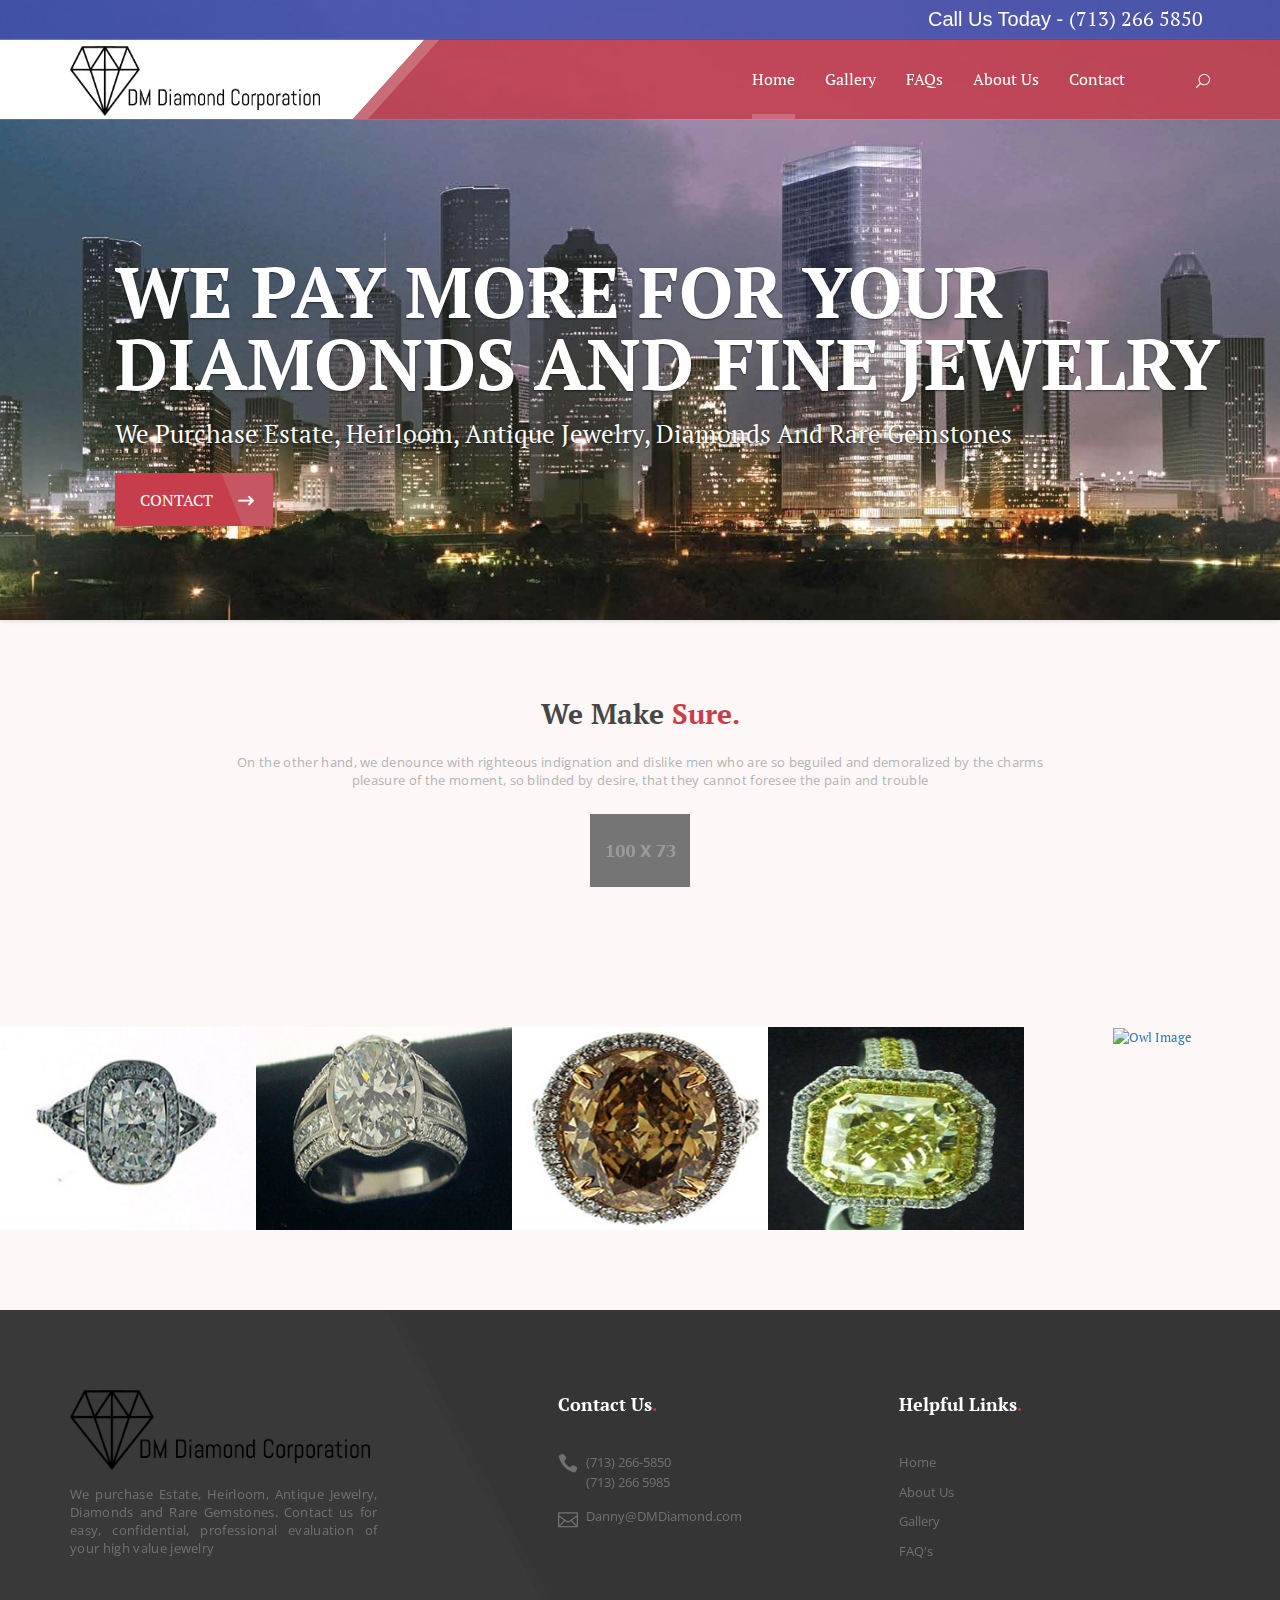
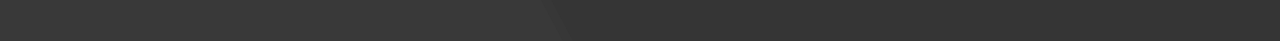
==== commit 6d5decc7: "updated image sizes & placed in folder" ====
--- a/home.html
+++ b/home.html
@@ -162,36 +162,36 @@
           
                 <div class="item">
                     <a href="case.html">
-                        <img src="images/case/1.png" alt="Owl Image">
-                        <div class="owl-lasttext case-effect">
-                            <p>Insuerance Issue</p>
-                        </div>
-                    </a>    
-
-                </div>
-                
-                <div class="item">
-                    <a href="case.html">
-                        <img src="images/case/2.png" alt="Owl Image">
-                        <div class="owl-lasttext case-effect">
-                            <p>Insuerance Issue</p>
-                        </div>
-                    </a>    
-
-                </div>
-                
-                <div class="item">
-                    <a href="case.html">
-                        <img src="images/case/3.png" alt="Owl Image">
-                        <div class="owl-lasttext case-effect">
-                            <p>Insuerance Issue</p>
-                        </div>
-                    </a>    
-                </div>
-                
-                <div class="item">
-                    <a href="case.html">
-                        <img src="images/case/4.png" alt="Owl Image">
+                        <img src="images/diamonds/dm_08.jpg" alt="Owl Image">
+                        <div class="owl-lasttext case-effect">
+                            <p>Insuerance Issue</p>
+                        </div>
+                    </a>    
+
+                </div>
+                
+                <div class="item">
+                    <a href="case.html">
+                        <img src="images/diamonds/dm_09.jpg" alt="Owl Image">
+                        <div class="owl-lasttext case-effect">
+                            <p>Insuerance Issue</p>
+                        </div>
+                    </a>    
+
+                </div>
+                
+                <div class="item">
+                    <a href="case.html">
+                        <img src="images/diamonds/dm_01.jpg" alt="Owl Image">
+                        <div class="owl-lasttext case-effect">
+                            <p>Insuerance Issue</p>
+                        </div>
+                    </a>    
+                </div>
+                
+                <div class="item">
+                    <a href="case.html">
+                        <img src="images/diamonds/dm_10.jpg" alt="Owl Image">
                         <div class="owl-lasttext case-effect">
                             <p>Insuerance Issue</p>
                         </div>
@@ -200,58 +200,54 @@
                 
                 <div class="item">
                     <a href="case.html">    
-                        <img src="images/case/5.png" alt="Owl Image">
-                        <div class="owl-lasttext case-effect">
-                            <p>Insuerance Issue</p>
-                        </div>
-                    </a>    
-                </div>
-                
-                
-                <div class="item">
-                    <a href="case.html">
-                        <img src="images/case/1.png" alt="Owl Image">
-                        <div class="owl-lasttext case-effect">
-                            <p>Insuerance Issue</p>
-                        </div>
-                    </a>    
-
-                </div>
-                
-                <div class="item">
-                    <a href="case.html">
-                        <img src="images/case/2.png" alt="Owl Image">
-                        <div class="owl-lasttext case-effect">
-                            <p>Insuerance Issue</p>
-                        </div>
-                    </a>    
-
-                </div>
-                
-                <div class="item">
-                    <a href="case.html">
-                        <img src="images/case/3.png" alt="Owl Image">
-                        <div class="owl-lasttext case-effect">
-                            <p>Insuerance Issue</p>
-                        </div>
-                    </a>    
-                </div>
-                
-                <div class="item">
-                    <a href="case.html">
-                        <img src="images/case/4.png" alt="Owl Image">
-                        <div class="owl-lasttext case-effect">
-                            <p>Insuerance Issue</p>
-                        </div>
-                    </a>    
-                </div>
-                
-                <div class="item">
-                    <a href="case.html">    
-                        <img src="images/case/5.png" alt="Owl Image">
-                        <div class="owl-lasttext case-effect">
-                            <p>Insuerance Issue</p>
-                        </div>
+                        <img src="images/diamonds/dm_07.jpg" alt="Owl Image">
+                        <div class="owl-lasttext case-effect">
+                            <p>Insuerance Issue</p>
+                        </div>
+                    </a>    
+                </div>
+                
+                
+                <div class="item">
+                    <a href="case.html">
+                        <img src="images/diamonds/dm_06.jpg" alt="Owl Image">
+                        <div class="owl-lasttext case-effect">
+                            <p>Insuerance Issue</p>
+                        </div>
+                    </a>    
+
+                </div>
+                
+                <div class="item">
+                    <a href="case.html">
+                        <img src="images/diamonds/dm_05.jpg" alt="Owl Image">
+                        <div class="owl-lasttext case-effect">
+                            <p>Insuerance Issue</p>
+                        </div>
+                    </a>    
+
+                </div>
+                
+                <div class="item">
+                    <a href="case.html">
+                        <img src="images/diamonds/dm_04.jpg" alt="Owl Image">
+                        <div class="owl-lasttext case-effect">
+                            <p>Insuerance Issue</p>
+                        </div>
+                    </a>    
+                </div>
+                
+                <div class="item">
+                    <a href="case.html">
+                        <img src="images/diamonds/dm_03.jpg" alt="Owl Image">
+
+                    </a>    
+                </div>
+                
+                <div class="item">
+                    <a href="contact.html">    
+                        <img src="images/diamonds/dm_01.jpg" alt="Owl Image">
+ 
                     </a>    
                 </div>
                 
